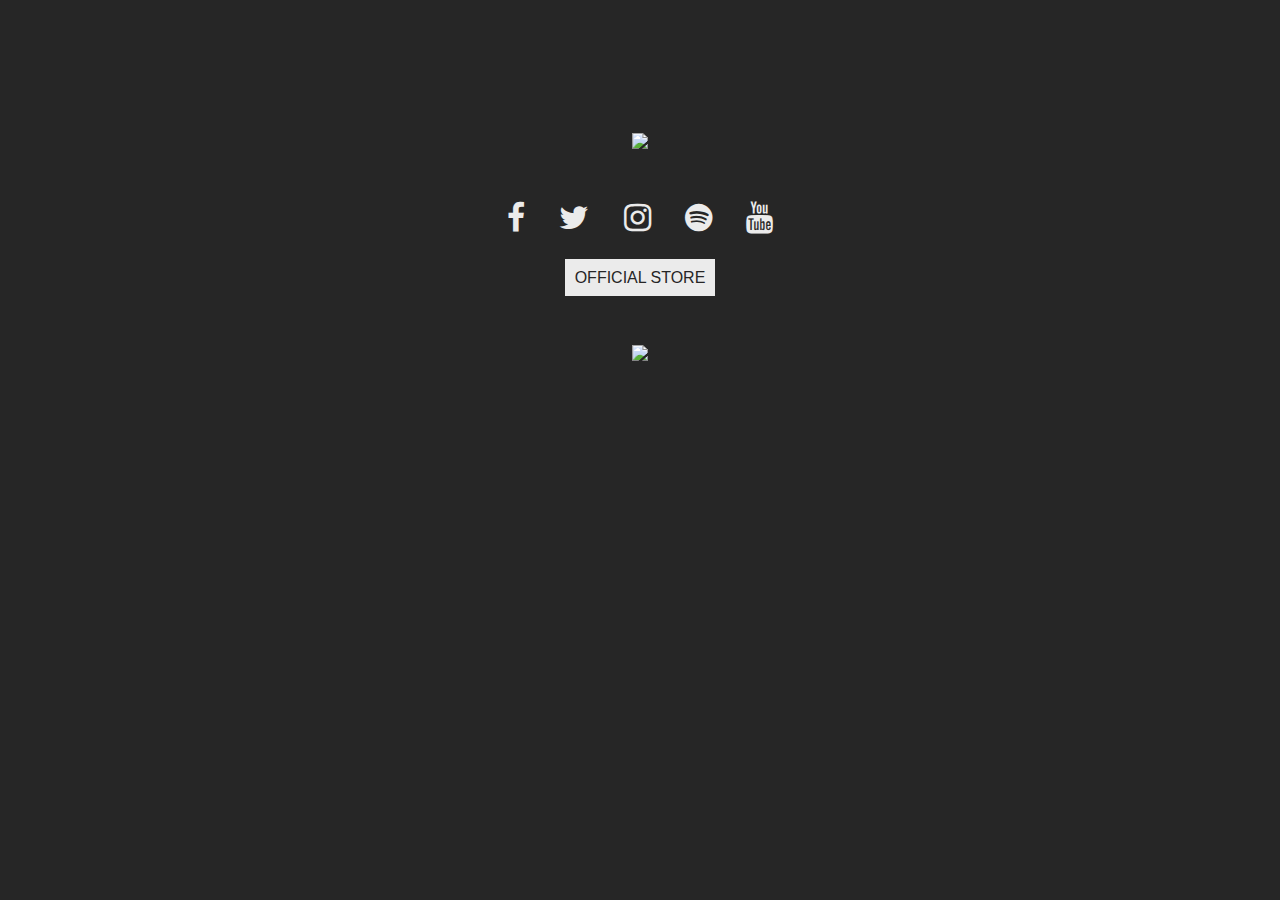
==== index.html @ 1068372f "Landing page" ====
<!DOCTYPE html><html><head><meta charset="UTF-8"><meta http-equiv="X-UA-Compatible" content="IE=edge"><meta name="viewport" content="width=device-width, initial-scale=1.0, maximum-scale=1.0, minimum-scale=1.0"><title>Echoic</title><script src="https://ajax.googleapis.com/ajax/libs/jquery/1.10.1/jquery.min.js"></script><script src="public/assets/javascripts/app.js"></script><script src="//widget.songkick.com/widget.js"></script><link rel="stylesheet" href="public/assets/stylesheets/main.css"><link rel="stylesheet" href="public/assets/stylesheets/bootstrap.css"><link rel="stylesheet" href="https://maxcdn.bootstrapcdn.com/font-awesome/4.4.0/css/font-awesome.min.css"><link href="https://fonts.googleapis.com/css?family=Montserrat" rel="stylesheet"></head><body><div class="body-container"><div class="container"><div class="row"><div class="col-xs-12"><img src="/assets/images/echoic.png" style="width:500px"></div></div><div class="row"><div class="col-xs-12"><div class="share-links"><a href="" alt="" target="_blank"><i class="fa fa-2x fa-facebook-f"></i></a><a href="" alt="" target="_blank"> <i class="fa fa-2x fa-twitter"></i></a><a href="" alt="" target="_blank"> <i class="fa fa-2x fa-instagram"></i></a><a href="" alt="" target="_blank"> <i class="fa fa-2x fa-spotify"></i></a><a href="" alt="" target="_blank"> <i class="fa fa-2x fa-youtube"></i></a><div class="box-div"><a href="https://www.musicglue.com/Echoic">OFFICIAL STORE</a></div></div></div></div><div class="row"><div class="col-xs-12"><img src="/assets/images/Album.jpg" style="width: 500px"></div></div><div class="row"><div class="col-xs-12"><div class="tour-widget"><a href="http://www.songkick.com/artists/7021494" data-theme="dark" data-track-button="on" data-detect-style="true" data-font-color="#ff4ca8" data-background-color="transparent" class="songkick-widget"></a></div></div></div></div></div></body></html>
---- public/assets/stylesheets/main.css ----
/** Variables **/
html {
  margin: 0;
  width: 100%;
  overflow-x: hidden;
  background-color: #262626;
  font-family: 'Montserrat';
}
.body-container {
  margin-top: 10%;
  background-color: #262626;
  text-align: center;
}
.body-container h1 {
  color: #FF4CA8;
}
.share-links {
  margin: 50px auto;
}
.share-links a {
  padding: 10px;
  margin: 10px 5px;
}
.share-links a i {
  color: #ebebeb;
}
.share-links a:hover i {
  color: #FF4CA8;
}
.share-links .box-div {
  margin: 30px 0;
}
.share-links .box-div a {
  background-color: #ebebeb;
  color: #262626;
  padding: 10px;
  text-decoration: none;
}
.share-links .box-div a:hover {
  background-color: #5f6060;
  color: #FF4CA8;
}
.tour-widget {
  margin: 50px auto;
}
@media (max-width: 450px) {
  img {
    max-width: 300px;
  }
}
/** Components **/
.hidden {
  display: none;
}
.pull-left {
  float: left !important;
}
.pull-right {
  float: right !important;
}
.text-left {
  text-align: left !important;
}
.text-right {
  text-align: right !important;
}
.mt-sm {
  marign-top: 15px;
}
.mt-md {
  margin-top: 20px;
}
.mt-lg {
  margin-top: 30px;
}
.ml-sm {
  margin-left: 15px;
}
.ml-md {
  margin-left: 20px;
}
.ml-sm {
  margin-left: 15px;
}
.mb-sm {
  margin-bottom: 30px;
}
.mb-md {
  margin-bottom: 20px;
}
.mb-lg {
  margin-bottom: 30px;
}
@media (max-width: 450px) {
  .hidden-xs {
    display: none;
  }
}
.clearfix:before,
.clearfix:after {
  content: " ";
  display: table;
}
.clearfix:after {
  clear: both;
}
.text-bold {
  font-weight: bold;
}
.text-xs {
  font-size: 12px;
}
.text-sm {
  font-size: 14px;
}
.text-md {
  font-size: 16px;
}
.text-italic {
  font-style: italic;
}
.text-underline {
  text-decoration: underline;
}
.text-center {
  text-align: center;
}
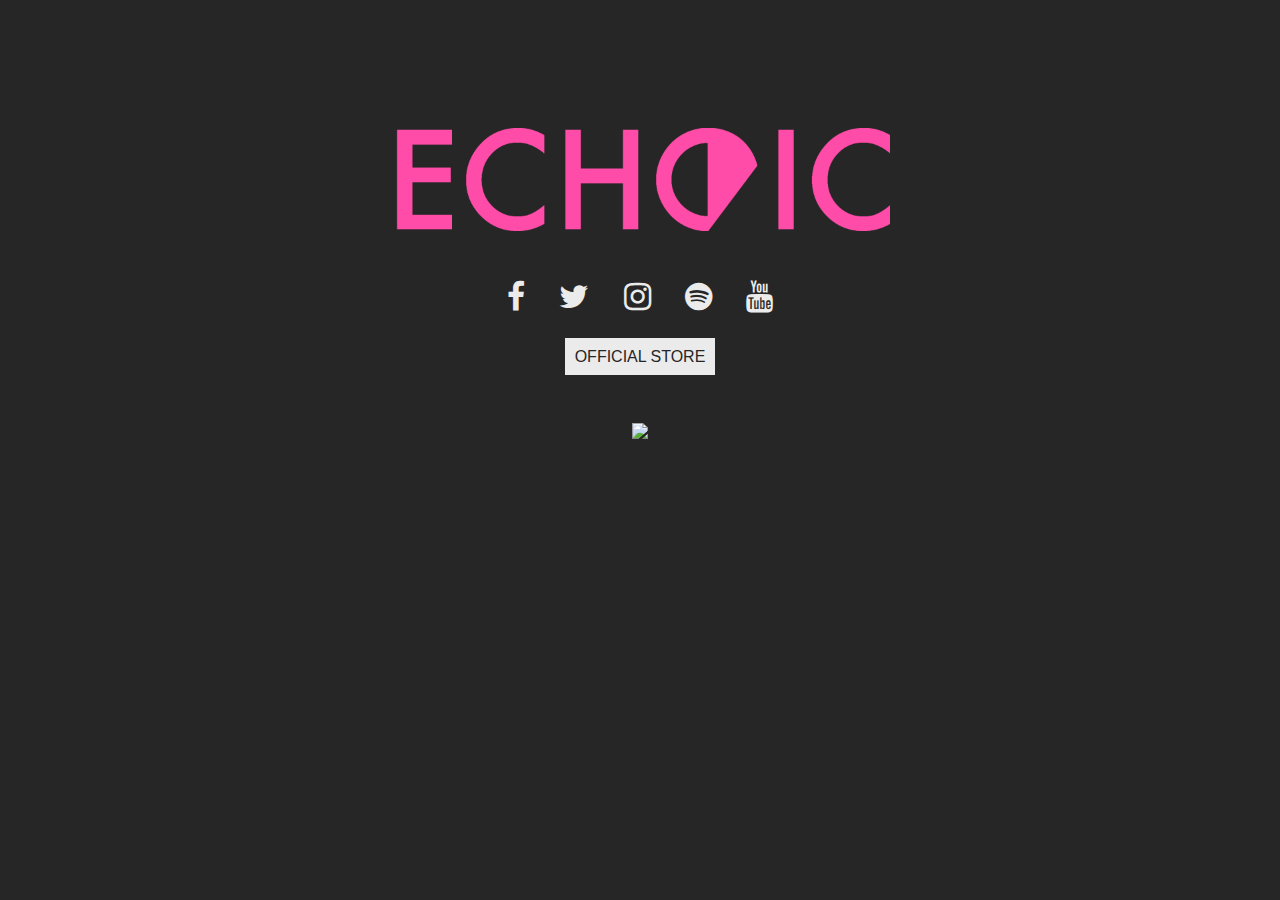
==== commit 862aae97: "Correct linking for images" ====
--- a/index.html
+++ b/index.html
@@ -1 +1 @@
-<!DOCTYPE html><html><head><meta charset="UTF-8"><meta http-equiv="X-UA-Compatible" content="IE=edge"><meta name="viewport" content="width=device-width, initial-scale=1.0, maximum-scale=1.0, minimum-scale=1.0"><title>Echoic</title><script src="https://ajax.googleapis.com/ajax/libs/jquery/1.10.1/jquery.min.js"></script><script src="public/assets/javascripts/app.js"></script><script src="//widget.songkick.com/widget.js"></script><link rel="stylesheet" href="public/assets/stylesheets/main.css"><link rel="stylesheet" href="public/assets/stylesheets/bootstrap.css"><link rel="stylesheet" href="https://maxcdn.bootstrapcdn.com/font-awesome/4.4.0/css/font-awesome.min.css"><link href="https://fonts.googleapis.com/css?family=Montserrat" rel="stylesheet"></head><body><div class="body-container"><div class="container"><div class="row"><div class="col-xs-12"><img src="/assets/images/echoic.png" style="width:500px"></div></div><div class="row"><div class="col-xs-12"><div class="share-links"><a href="" alt="" target="_blank"><i class="fa fa-2x fa-facebook-f"></i></a><a href="" alt="" target="_blank"> <i class="fa fa-2x fa-twitter"></i></a><a href="" alt="" target="_blank"> <i class="fa fa-2x fa-instagram"></i></a><a href="" alt="" target="_blank"> <i class="fa fa-2x fa-spotify"></i></a><a href="" alt="" target="_blank"> <i class="fa fa-2x fa-youtube"></i></a><div class="box-div"><a href="https://www.musicglue.com/Echoic">OFFICIAL STORE</a></div></div></div></div><div class="row"><div class="col-xs-12"><img src="/assets/images/Album.jpg" style="width: 500px"></div></div><div class="row"><div class="col-xs-12"><div class="tour-widget"><a href="http://www.songkick.com/artists/7021494" data-theme="dark" data-track-button="on" data-detect-style="true" data-font-color="#ff4ca8" data-background-color="transparent" class="songkick-widget"></a></div></div></div></div></div></body></html>
+<!DOCTYPE html><html><head><meta charset="UTF-8"><meta http-equiv="X-UA-Compatible" content="IE=edge"><meta name="viewport" content="width=device-width, initial-scale=1.0, maximum-scale=1.0, minimum-scale=1.0"><title>Echoic</title><script src="https://ajax.googleapis.com/ajax/libs/jquery/1.10.1/jquery.min.js"></script><script src="public/assets/javascripts/app.js"></script><script src="//widget.songkick.com/widget.js"></script><link rel="stylesheet" href="public/assets/stylesheets/main.css"><link rel="stylesheet" href="public/assets/stylesheets/bootstrap.css"><link rel="stylesheet" href="https://maxcdn.bootstrapcdn.com/font-awesome/4.4.0/css/font-awesome.min.css"><link href="https://fonts.googleapis.com/css?family=Montserrat" rel="stylesheet"></head><body><div class="body-container"><div class="container"><div class="row"><div class="col-xs-12"><img src="public/assets/images/echoic.png" style="width:500px"></div></div><div class="row"><div class="col-xs-12"><div class="share-links"><a href="" alt="" target="_blank"><i class="fa fa-2x fa-facebook-f"></i></a><a href="" alt="" target="_blank"> <i class="fa fa-2x fa-twitter"></i></a><a href="" alt="" target="_blank"> <i class="fa fa-2x fa-instagram"></i></a><a href="" alt="" target="_blank"> <i class="fa fa-2x fa-spotify"></i></a><a href="" alt="" target="_blank"> <i class="fa fa-2x fa-youtube"></i></a><div class="box-div"><a href="https://www.musicglue.com/Echoic">OFFICIAL STORE</a></div></div></div></div><div class="row"><div class="col-xs-12"><img src="public/assets/images/Album.jpg" style="width: 500px"></div></div><div class="row"><div class="col-xs-12"><div class="tour-widget"><a href="http://www.songkick.com/artists/7021494" data-theme="dark" data-track-button="on" data-detect-style="true" data-font-color="#ff4ca8" data-background-color="transparent" class="songkick-widget"></a></div></div></div></div></div></body></html>
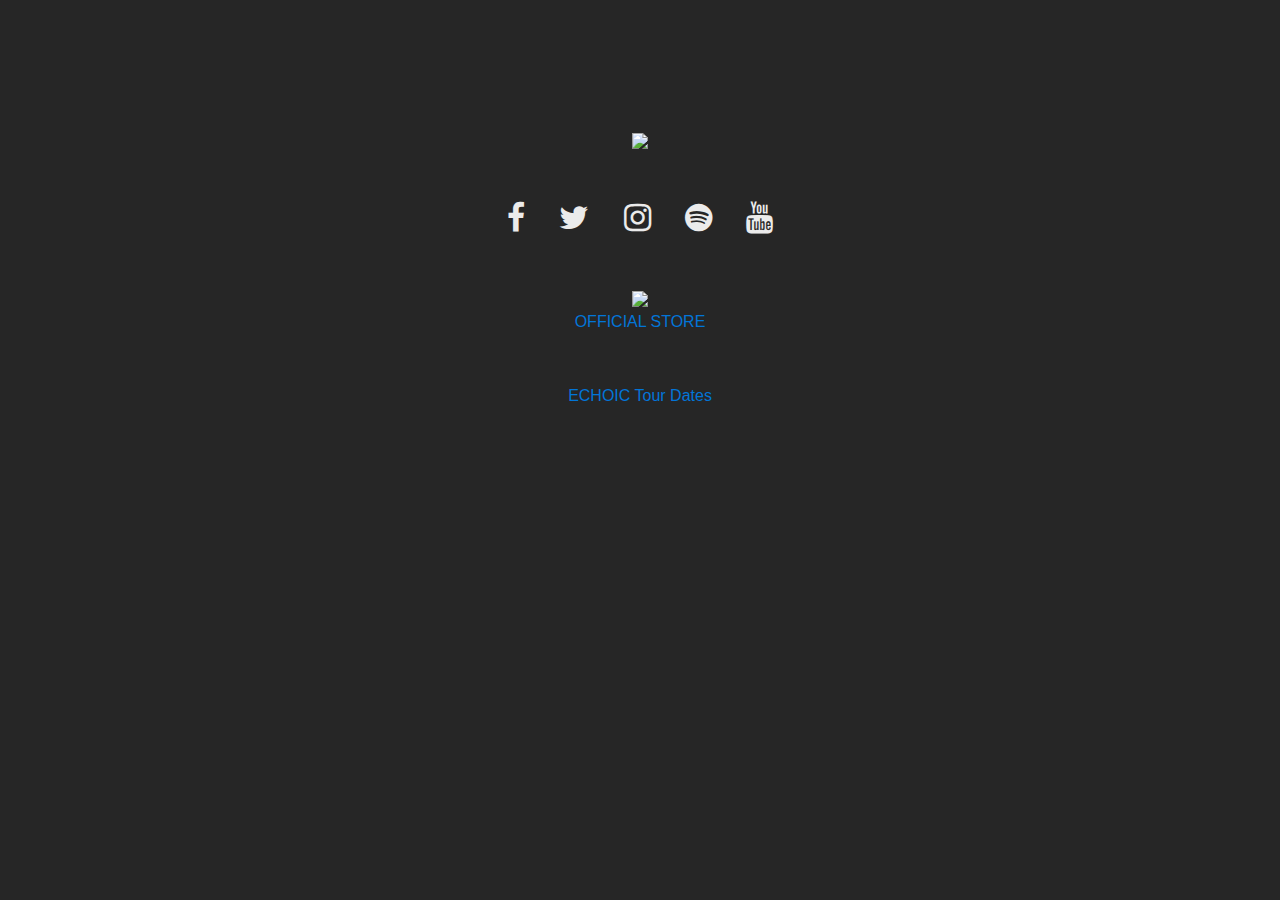
==== commit e857e2c1: "Added tour widget, moved links below image" ====
--- a/index.html
+++ b/index.html
@@ -1 +1 @@
-<!DOCTYPE html><html><head><meta charset="UTF-8"><meta http-equiv="X-UA-Compatible" content="IE=edge"><meta name="viewport" content="width=device-width, initial-scale=1.0, maximum-scale=1.0, minimum-scale=1.0"><title>Echoic</title><script src="https://ajax.googleapis.com/ajax/libs/jquery/1.10.1/jquery.min.js"></script><script src="public/assets/javascripts/app.js"></script><script src="//widget.songkick.com/widget.js"></script><link rel="stylesheet" href="public/assets/stylesheets/main.css"><link rel="stylesheet" href="public/assets/stylesheets/bootstrap.css"><link rel="stylesheet" href="https://maxcdn.bootstrapcdn.com/font-awesome/4.4.0/css/font-awesome.min.css"><link href="https://fonts.googleapis.com/css?family=Montserrat" rel="stylesheet"></head><body><div class="body-container"><div class="container"><div class="row"><div class="col-xs-12"><img src="public/assets/images/echoic.png" style="width:500px"></div></div><div class="row"><div class="col-xs-12"><div class="share-links"><a href="" alt="" target="_blank"><i class="fa fa-2x fa-facebook-f"></i></a><a href="" alt="" target="_blank"> <i class="fa fa-2x fa-twitter"></i></a><a href="" alt="" target="_blank"> <i class="fa fa-2x fa-instagram"></i></a><a href="" alt="" target="_blank"> <i class="fa fa-2x fa-spotify"></i></a><a href="" alt="" target="_blank"> <i class="fa fa-2x fa-youtube"></i></a><div class="box-div"><a href="https://www.musicglue.com/Echoic">OFFICIAL STORE</a></div></div></div></div><div class="row"><div class="col-xs-12"><img src="public/assets/images/Album.jpg" style="width: 500px"></div></div><div class="row"><div class="col-xs-12"><div class="tour-widget"><a href="http://www.songkick.com/artists/7021494" data-theme="dark" data-track-button="on" data-detect-style="true" data-font-color="#ff4ca8" data-background-color="transparent" class="songkick-widget"></a></div></div></div></div></div></body></html>
+<!DOCTYPE html><html><head><meta charset="UTF-8"><meta http-equiv="X-UA-Compatible" content="IE=edge"><meta name="viewport" content="width=device-width, initial-scale=1.0, maximum-scale=1.0, minimum-scale=1.0"><title>Echoic</title><script src="https://ajax.googleapis.com/ajax/libs/jquery/1.10.1/jquery.min.js"></script><script src="public/assets/javascripts/app.js"></script><link rel="stylesheet" href="public/assets/stylesheets/main.css"><link rel="stylesheet" href="public/assets/stylesheets/bootstrap.css"><link rel="stylesheet" href="https://maxcdn.bootstrapcdn.com/font-awesome/4.4.0/css/font-awesome.min.css"><link href="https://fonts.googleapis.com/css?family=Montserrat" rel="stylesheet"></head><body><div class="body-container"><div class="container"><div class="row"><div class="col-xs-12"><img src="/assets/images/echoic.png" style="width:500px"></div></div><div class="row"><div class="col-xs-12"><div class="share-links"><a href="https://facebook.com/EchoicBand" alt="" target="_blank"><i class="fa fa-2x fa-facebook-f"></i></a><a href="https://twitter.com/echoicofficial" alt="" target="_blank"> <i class="fa fa-2x fa-twitter"></i></a><a href="https://instagram.com/echoicofficial" alt="" target="_blank"> <i class="fa fa-2x fa-instagram"></i></a><a href="https://open.spotify.com/artist/36LQm4F1pnXleoQaQkV9Qy" alt="" target="_blank"> <i class="fa fa-2x fa-spotify"></i></a><a href="https://youtube.com/user/EchoicVEVO" alt="" target="_blank"> <i class="fa fa-2x fa-youtube"></i></a></div></div></div><div class="row"><div class="col-xs-12"><img src="/assets/images/Album.jpg" style="width: 500px"><div class="box-div"><a href="https://www.musicglue.com/Echoic">OFFICIAL STORE</a></div></div></div><div class="row"><div class="col-xs-12"><div class="tour-widget"><a href="http://www.songkick.com/artists/7021494" data-theme="dark" data-track-button="on" data-detect-style="true" data-font-color="#ff4ca8" data-background-color="transparent" class="songkick-widget">ECHOIC Tour Dates</a><script src="//widget.songkick.com/widget.js"></script></div></div></div></div></div></body></html>
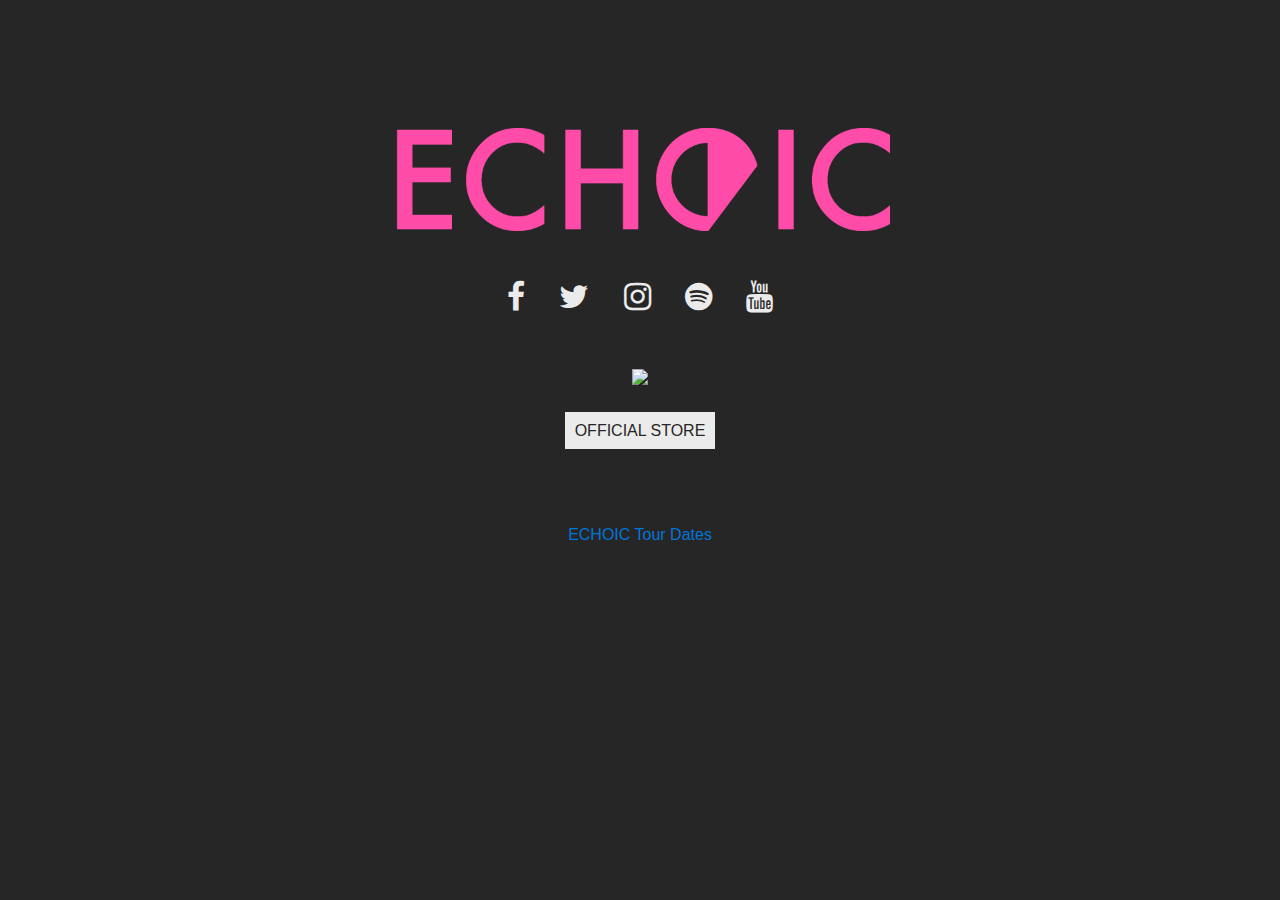
==== commit 5e55e10c: "Updated image refs" ====
--- a/index.html
+++ b/index.html
@@ -1 +1 @@
-<!DOCTYPE html><html><head><meta charset="UTF-8"><meta http-equiv="X-UA-Compatible" content="IE=edge"><meta name="viewport" content="width=device-width, initial-scale=1.0, maximum-scale=1.0, minimum-scale=1.0"><title>Echoic</title><script src="https://ajax.googleapis.com/ajax/libs/jquery/1.10.1/jquery.min.js"></script><script src="public/assets/javascripts/app.js"></script><link rel="stylesheet" href="public/assets/stylesheets/main.css"><link rel="stylesheet" href="public/assets/stylesheets/bootstrap.css"><link rel="stylesheet" href="https://maxcdn.bootstrapcdn.com/font-awesome/4.4.0/css/font-awesome.min.css"><link href="https://fonts.googleapis.com/css?family=Montserrat" rel="stylesheet"></head><body><div class="body-container"><div class="container"><div class="row"><div class="col-xs-12"><img src="/assets/images/echoic.png" style="width:500px"></div></div><div class="row"><div class="col-xs-12"><div class="share-links"><a href="https://facebook.com/EchoicBand" alt="" target="_blank"><i class="fa fa-2x fa-facebook-f"></i></a><a href="https://twitter.com/echoicofficial" alt="" target="_blank"> <i class="fa fa-2x fa-twitter"></i></a><a href="https://instagram.com/echoicofficial" alt="" target="_blank"> <i class="fa fa-2x fa-instagram"></i></a><a href="https://open.spotify.com/artist/36LQm4F1pnXleoQaQkV9Qy" alt="" target="_blank"> <i class="fa fa-2x fa-spotify"></i></a><a href="https://youtube.com/user/EchoicVEVO" alt="" target="_blank"> <i class="fa fa-2x fa-youtube"></i></a></div></div></div><div class="row"><div class="col-xs-12"><img src="/assets/images/Album.jpg" style="width: 500px"><div class="box-div"><a href="https://www.musicglue.com/Echoic">OFFICIAL STORE</a></div></div></div><div class="row"><div class="col-xs-12"><div class="tour-widget"><a href="http://www.songkick.com/artists/7021494" data-theme="dark" data-track-button="on" data-detect-style="true" data-font-color="#ff4ca8" data-background-color="transparent" class="songkick-widget">ECHOIC Tour Dates</a><script src="//widget.songkick.com/widget.js"></script></div></div></div></div></div></body></html>
+<!DOCTYPE html><html><head><meta charset="UTF-8"><meta http-equiv="X-UA-Compatible" content="IE=edge"><meta name="viewport" content="width=device-width, initial-scale=1.0, maximum-scale=1.0, minimum-scale=1.0"><title>Echoic</title><script src="https://ajax.googleapis.com/ajax/libs/jquery/1.10.1/jquery.min.js"></script><script src="public/assets/javascripts/app.js"></script><link rel="stylesheet" href="public/assets/stylesheets/main.css"><link rel="stylesheet" href="public/assets/stylesheets/bootstrap.css"><link rel="stylesheet" href="https://maxcdn.bootstrapcdn.com/font-awesome/4.4.0/css/font-awesome.min.css"><link href="https://fonts.googleapis.com/css?family=Montserrat" rel="stylesheet"></head><body><div class="body-container"><div class="container"><div class="row"><div class="col-xs-12"><img src="public/assets/images/echoic.png" style="width:500px"></div></div><div class="row"><div class="col-xs-12"><div class="share-links"><a href="https://facebook.com/EchoicBand" alt="" target="_blank"><i class="fa fa-2x fa-facebook-f"></i></a><a href="https://twitter.com/echoicofficial" alt="" target="_blank"> <i class="fa fa-2x fa-twitter"></i></a><a href="https://instagram.com/echoicofficial" alt="" target="_blank"> <i class="fa fa-2x fa-instagram"></i></a><a href="https://open.spotify.com/artist/36LQm4F1pnXleoQaQkV9Qy" alt="" target="_blank"> <i class="fa fa-2x fa-spotify"></i></a><a href="https://youtube.com/user/EchoicVEVO" alt="" target="_blank"> <i class="fa fa-2x fa-youtube"></i></a></div></div></div><div class="row"><div class="col-xs-12"><img src="public/assets/images/Album.jpg" style="width: 500px"><div class="box-div"><a href="https://www.musicglue.com/Echoic">OFFICIAL STORE</a></div></div></div><div class="row"><div class="col-xs-12"><div class="tour-widget"><a href="http://www.songkick.com/artists/7021494" data-theme="dark" data-track-button="on" data-detect-style="true" data-font-color="#ff4ca8" data-background-color="transparent" class="songkick-widget">ECHOIC Tour Dates</a><script src="//widget.songkick.com/widget.js"></script></div></div></div></div></div></body></html>
--- a/public/assets/stylesheets/main.css
+++ b/public/assets/stylesheets/main.css
@@ -27,18 +27,19 @@
 .share-links a:hover i {
   color: #FF4CA8;
 }
-.share-links .box-div {
+.box-div {
   margin: 30px 0;
 }
-.share-links .box-div a {
+.box-div a {
   background-color: #ebebeb;
   color: #262626;
   padding: 10px;
   text-decoration: none;
 }
-.share-links .box-div a:hover {
+.box-div a:hover {
   background-color: #5f6060;
   color: #FF4CA8;
+  text-decoration: none;
 }
 .tour-widget {
   margin: 50px auto;
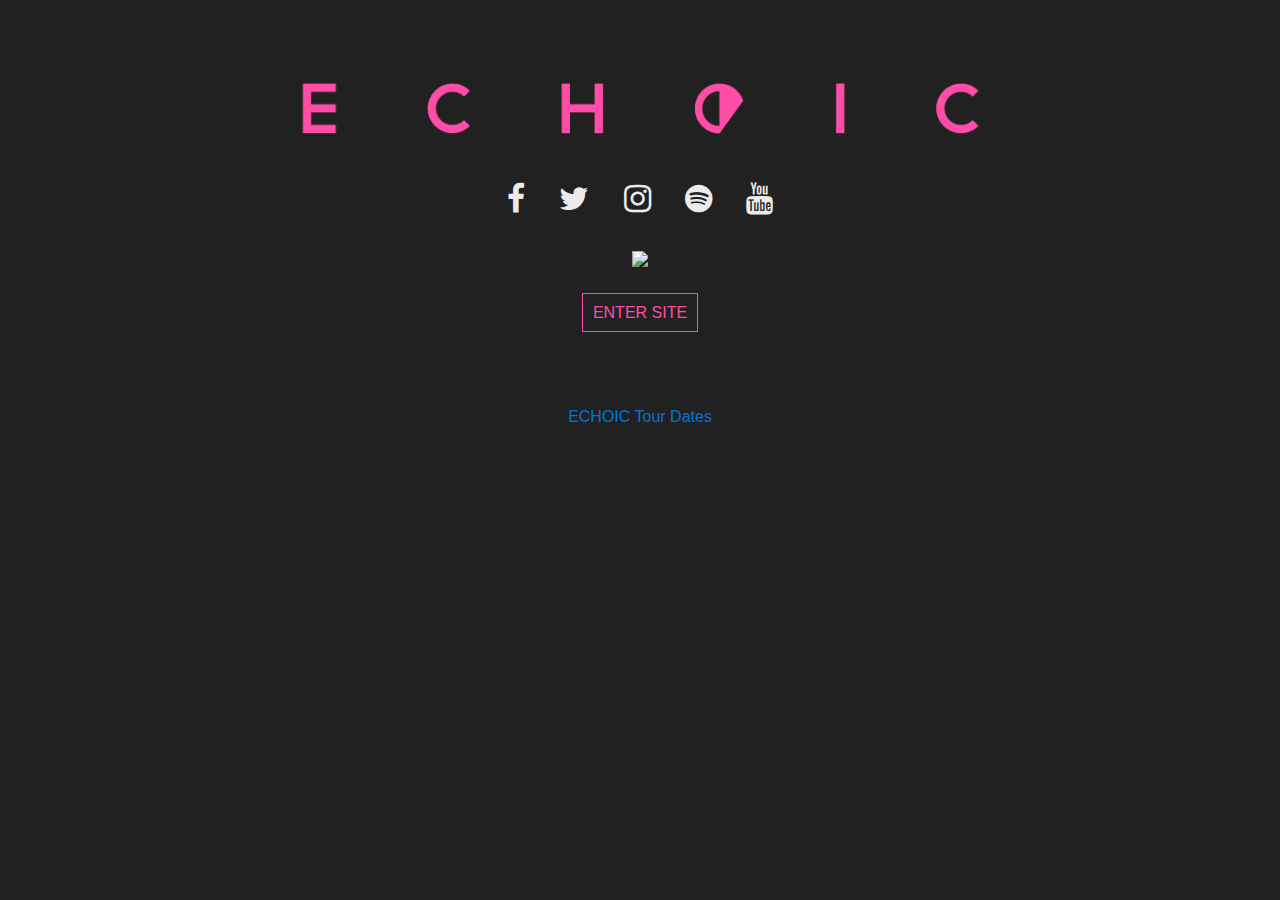
==== commit af9e2b4c: "Image width, link text change" ====
--- a/index.html
+++ b/index.html
@@ -1 +1 @@
-<!DOCTYPE html><html><head><meta charset="UTF-8"><meta http-equiv="X-UA-Compatible" content="IE=edge"><meta name="viewport" content="width=device-width, initial-scale=1.0, maximum-scale=1.0, minimum-scale=1.0"><title>Echoic</title><script src="https://ajax.googleapis.com/ajax/libs/jquery/1.10.1/jquery.min.js"></script><script src="public/assets/javascripts/app.js"></script><link rel="stylesheet" href="public/assets/stylesheets/main.css"><link rel="stylesheet" href="public/assets/stylesheets/bootstrap.css"><link rel="stylesheet" href="https://maxcdn.bootstrapcdn.com/font-awesome/4.4.0/css/font-awesome.min.css"><link href="https://fonts.googleapis.com/css?family=Montserrat" rel="stylesheet"></head><body><div class="body-container"><div class="container"><div class="row"><div class="col-xs-12"><img src="public/assets/images/echoic.png" style="width:500px"></div></div><div class="row"><div class="col-xs-12"><div class="share-links"><a href="https://facebook.com/EchoicBand" alt="" target="_blank"><i class="fa fa-2x fa-facebook-f"></i></a><a href="https://twitter.com/echoicofficial" alt="" target="_blank"> <i class="fa fa-2x fa-twitter"></i></a><a href="https://instagram.com/echoicofficial" alt="" target="_blank"> <i class="fa fa-2x fa-instagram"></i></a><a href="https://open.spotify.com/artist/36LQm4F1pnXleoQaQkV9Qy" alt="" target="_blank"> <i class="fa fa-2x fa-spotify"></i></a><a href="https://youtube.com/user/EchoicVEVO" alt="" target="_blank"> <i class="fa fa-2x fa-youtube"></i></a></div></div></div><div class="row"><div class="col-xs-12"><img src="public/assets/images/Album.jpg" style="width: 500px"><div class="box-div"><a href="https://www.musicglue.com/Echoic">OFFICIAL STORE</a></div></div></div><div class="row"><div class="col-xs-12"><div class="tour-widget"><a href="http://www.songkick.com/artists/7021494" data-theme="dark" data-track-button="on" data-detect-style="true" data-font-color="#ff4ca8" data-background-color="transparent" class="songkick-widget">ECHOIC Tour Dates</a><script src="//widget.songkick.com/widget.js"></script></div></div></div></div></div></body></html>
+<!DOCTYPE html><html><head><meta charset="UTF-8"><meta http-equiv="X-UA-Compatible" content="IE=edge"><meta name="viewport" content="width=device-width, initial-scale=1.0, maximum-scale=1.0, minimum-scale=1.0"><title>Echoic</title><script src="https://ajax.googleapis.com/ajax/libs/jquery/1.10.1/jquery.min.js"></script><script src="public/assets/javascripts/app.js"></script><link rel="stylesheet" href="public/assets/stylesheets/main.css"><link rel="stylesheet" href="public/assets/stylesheets/bootstrap.css"><link rel="stylesheet" href="https://maxcdn.bootstrapcdn.com/font-awesome/4.4.0/css/font-awesome.min.css"><link href="https://fonts.googleapis.com/css?family=Montserrat" rel="stylesheet"></head><body><div class="body-container"><div class="container"><div class="row"><div class="col-xs-12"><img src="public/assets/images/echoic.png" style="width:700px"></div></div><div class="row"><div class="col-xs-12"><div class="share-links"><a href="https://facebook.com/EchoicBand" alt="" target="_blank"><i class="fa fa-2x fa-facebook-f"></i></a><a href="https://twitter.com/echoicofficial" alt="" target="_blank"> <i class="fa fa-2x fa-twitter"></i></a><a href="https://instagram.com/echoicofficial" alt="" target="_blank"> <i class="fa fa-2x fa-instagram"></i></a><a href="https://open.spotify.com/artist/36LQm4F1pnXleoQaQkV9Qy" alt="" target="_blank"> <i class="fa fa-2x fa-spotify"></i></a><a href="https://youtube.com/user/EchoicVEVO" alt="" target="_blank"> <i class="fa fa-2x fa-youtube"></i></a></div></div></div><div class="row"><div class="col-xs-12"><img src="public/assets/images/Album.jpg" style="width: 500px"><div class="box-div"><a href="https://www.musicglue.com/Echoic">ENTER SITE</a></div></div></div><div class="row"><div class="col-xs-12"><div class="tour-widget"><a href="http://www.songkick.com/artists/7021494" data-theme="dark" data-track-button="on" data-detect-style="true" data-font-color="#ff4ca8" data-background-color="transparent" class="songkick-widget">ECHOIC Tour Dates</a><script src="//widget.songkick.com/widget.js"></script></div></div></div></div></div></body></html>
--- a/public/assets/stylesheets/main.css
+++ b/public/assets/stylesheets/main.css
@@ -3,19 +3,21 @@
   margin: 0;
   width: 100%;
   overflow-x: hidden;
-  background-color: #262626;
+  background-color: #212121;
   font-family: 'Montserrat';
 }
 .body-container {
-  margin-top: 10%;
-  background-color: #262626;
+  padding-top: 5%;
+  background-color: #212121;
+  background-image: url('/assets/images/1.jpg');
+  background-repeat: no-repeat;
   text-align: center;
 }
 .body-container h1 {
   color: #FF4CA8;
 }
 .share-links {
-  margin: 50px auto;
+  margin: 30px auto;
 }
 .share-links a {
   padding: 10px;
@@ -31,15 +33,17 @@
   margin: 30px 0;
 }
 .box-div a {
-  background-color: #ebebeb;
-  color: #262626;
+  background-color: #212121;
+  color: #FF4CA8;
   padding: 10px;
   text-decoration: none;
+  border: 1px solid #FF4CA8;
 }
 .box-div a:hover {
+  border: 1px solid #FF4CA8;
   background-color: #5f6060;
+  text-decoration: none;
   color: #FF4CA8;
-  text-decoration: none;
 }
 .tour-widget {
   margin: 50px auto;
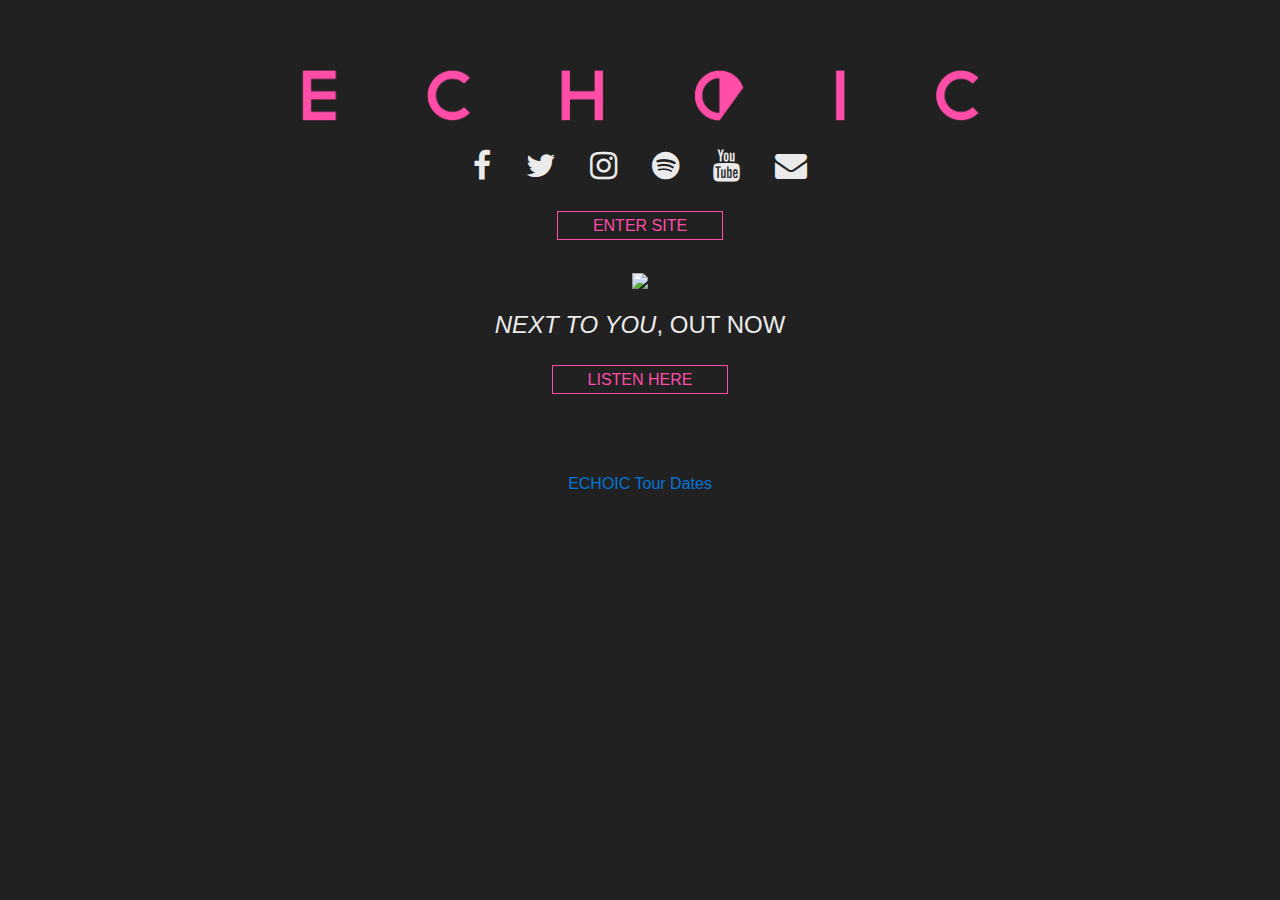
==== commit 4635f46e: "Added mailto link, spotify, moving links around" ====
--- a/index.html
+++ b/index.html
@@ -1 +1 @@
-<!DOCTYPE html><html><head><meta charset="UTF-8"><meta http-equiv="X-UA-Compatible" content="IE=edge"><meta name="viewport" content="width=device-width, initial-scale=1.0, maximum-scale=1.0, minimum-scale=1.0"><title>Echoic</title><script src="https://ajax.googleapis.com/ajax/libs/jquery/1.10.1/jquery.min.js"></script><script src="public/assets/javascripts/app.js"></script><link rel="stylesheet" href="public/assets/stylesheets/main.css"><link rel="stylesheet" href="public/assets/stylesheets/bootstrap.css"><link rel="stylesheet" href="https://maxcdn.bootstrapcdn.com/font-awesome/4.4.0/css/font-awesome.min.css"><link href="https://fonts.googleapis.com/css?family=Montserrat" rel="stylesheet"></head><body><div class="body-container"><div class="container"><div class="row"><div class="col-xs-12"><img src="public/assets/images/echoic.png" style="width:700px"></div></div><div class="row"><div class="col-xs-12"><div class="share-links"><a href="https://facebook.com/EchoicBand" alt="" target="_blank"><i class="fa fa-2x fa-facebook-f"></i></a><a href="https://twitter.com/echoicofficial" alt="" target="_blank"> <i class="fa fa-2x fa-twitter"></i></a><a href="https://instagram.com/echoicofficial" alt="" target="_blank"> <i class="fa fa-2x fa-instagram"></i></a><a href="https://open.spotify.com/artist/36LQm4F1pnXleoQaQkV9Qy" alt="" target="_blank"> <i class="fa fa-2x fa-spotify"></i></a><a href="https://youtube.com/user/EchoicVEVO" alt="" target="_blank"> <i class="fa fa-2x fa-youtube"></i></a></div></div></div><div class="row"><div class="col-xs-12"><img src="public/assets/images/Album.jpg" style="width: 500px"><div class="box-div"><a href="https://www.musicglue.com/Echoic">ENTER SITE</a></div></div></div><div class="row"><div class="col-xs-12"><div class="tour-widget"><a href="http://www.songkick.com/artists/7021494" data-theme="dark" data-track-button="on" data-detect-style="true" data-font-color="#ff4ca8" data-background-color="transparent" class="songkick-widget">ECHOIC Tour Dates</a><script src="//widget.songkick.com/widget.js"></script></div></div></div></div></div></body></html>
+<!DOCTYPE html><html><head><meta charset="UTF-8"><meta http-equiv="X-UA-Compatible" content="IE=edge"><meta name="viewport" content="width=device-width, initial-scale=1.0, maximum-scale=1.0, minimum-scale=1.0"><title>Echoic</title><script src="https://ajax.googleapis.com/ajax/libs/jquery/1.10.1/jquery.min.js"></script><script src="public/assets/javascripts/app.js"></script><link rel="stylesheet" href="public/assets/stylesheets/main.css"><link rel="stylesheet" href="public/assets/stylesheets/bootstrap.css"><link rel="stylesheet" href="https://maxcdn.bootstrapcdn.com/font-awesome/4.4.0/css/font-awesome.min.css"><link href="https://fonts.googleapis.com/css?family=Roboto+Condensed" rel="stylesheet"></head><body><div class="body-container"><div class="container"><div class="row"><div class="col-xs-12"><img src="public/assets/images/echoic.png" style="width:700px"></div></div><div class="row"><div class="col-xs-12"><div class="share-links"><a href="https://facebook.com/EchoicBand" alt="Facebook" target="_blank"><i class="fa fa-2x fa-facebook-f"></i></a><a href="https://twitter.com/echoicofficial" alt="Twitter" target="_blank"> <i class="fa fa-2x fa-twitter"></i></a><a href="https://instagram.com/echoicofficial" alt="Instagram" target="_blank"> <i class="fa fa-2x fa-instagram"></i></a><a href="https://open.spotify.com/artist/36LQm4F1pnXleoQaQkV9Qy" alt="Spotify" target="_blank"> <i class="fa fa-2x fa-spotify"></i></a><a href="https://youtube.com/user/EchoicVEVO" alt="YouTube" target="_blank"> <i class="fa fa-2x fa-youtube"></i></a><a href="mailto:info@echoicofficial.co.uk" alt="Email"> <i class="fa fa-2x fa-envelope"></i></a></div><div class="box-div"><a href="https://www.musicglue.com/Echoic">ENTER SITE</a></div></div></div><div class="row"><div class="col-xs-12"><img src="public/assets/images/Album.jpg" style="width: 500px"></div></div><div class="row"><div class="col-xs-12"><div class="title"><h4> <i>NEXT TO YOU</i>, OUT NOW</h4><div class="box-div"><a href="https://goo.gl/DyksmV">LISTEN HERE</a></div></div></div></div><div class="row"><div class="tour-widget"><a href="http://www.songkick.com/artists/7021494" data-theme="dark" data-track-button="on" data-detect-style="true" data-font-color="#ff4ca8" data-background-color="transparent" class="songkick-widget">ECHOIC Tour Dates</a><script src="//widget.songkick.com/widget.js"></script></div></div></div></div></body></html>
--- a/public/assets/stylesheets/main.css
+++ b/public/assets/stylesheets/main.css
@@ -4,10 +4,13 @@
   width: 100%;
   overflow-x: hidden;
   background-color: #212121;
-  font-family: 'Montserrat';
+  font-family: 'Roboto Condensed';
+}
+body {
+  font-family: 'Roboto Condensed';
 }
 .body-container {
-  padding-top: 5%;
+  padding: 4% 0;
   background-color: #212121;
   background-image: url('/assets/images/1.jpg');
   background-repeat: no-repeat;
@@ -17,7 +20,7 @@
   color: #FF4CA8;
 }
 .share-links {
-  margin: 30px auto;
+  margin: 10px auto;
 }
 .share-links a {
   padding: 10px;
@@ -29,13 +32,20 @@
 .share-links a:hover i {
   color: #FF4CA8;
 }
+.title {
+  margin-top: 20px;
+  color: #ebebeb;
+}
+.title h5 {
+  font-weight: 400;
+}
 .box-div {
   margin: 30px 0;
 }
 .box-div a {
   background-color: #212121;
   color: #FF4CA8;
-  padding: 10px;
+  padding: 5px 35px;
   text-decoration: none;
   border: 1px solid #FF4CA8;
 }
@@ -46,11 +56,18 @@
   color: #FF4CA8;
 }
 .tour-widget {
+  text-align: center;
+  width: 50%;
   margin: 50px auto;
 }
 @media (max-width: 450px) {
+  .tour-widget {
+    width: 100%;
+  }
+}
+@media (max-width: 450px) {
   img {
-    max-width: 300px;
+    max-width: 400px;
   }
 }
 /** Components **/
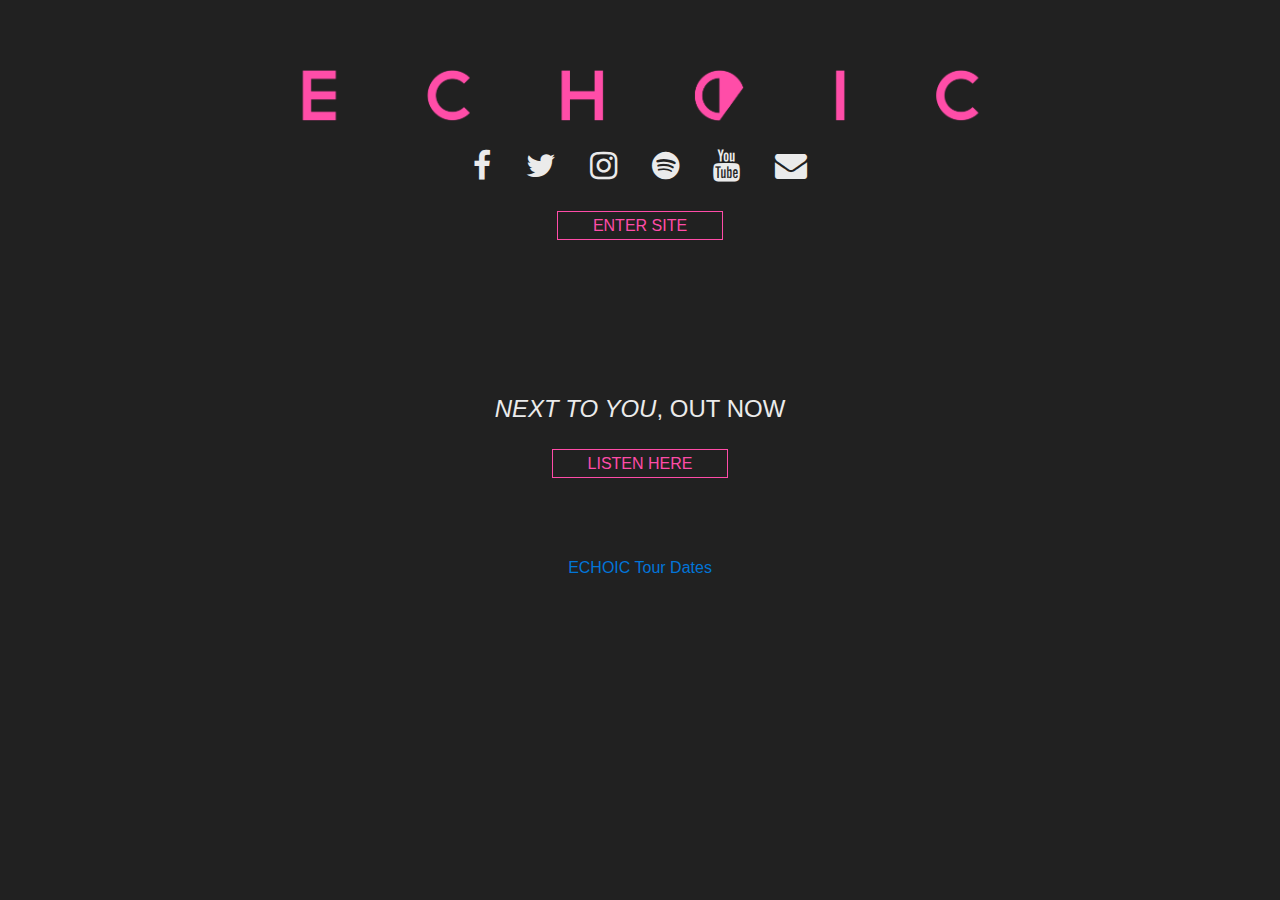
==== commit 136d3901: "Removed image and added top margin" ====
--- a/index.html
+++ b/index.html
@@ -1 +1 @@
-<!DOCTYPE html><html><head><meta charset="UTF-8"><meta http-equiv="X-UA-Compatible" content="IE=edge"><meta name="viewport" content="width=device-width, initial-scale=1.0, maximum-scale=1.0, minimum-scale=1.0"><title>Echoic</title><script src="https://ajax.googleapis.com/ajax/libs/jquery/1.10.1/jquery.min.js"></script><script src="public/assets/javascripts/app.js"></script><link rel="stylesheet" href="public/assets/stylesheets/main.css"><link rel="stylesheet" href="public/assets/stylesheets/bootstrap.css"><link rel="stylesheet" href="https://maxcdn.bootstrapcdn.com/font-awesome/4.4.0/css/font-awesome.min.css"><link href="https://fonts.googleapis.com/css?family=Roboto+Condensed" rel="stylesheet"></head><body><div class="body-container"><div class="container"><div class="row"><div class="col-xs-12"><img src="public/assets/images/echoic.png" style="width:700px"></div></div><div class="row"><div class="col-xs-12"><div class="share-links"><a href="https://facebook.com/EchoicBand" alt="Facebook" target="_blank"><i class="fa fa-2x fa-facebook-f"></i></a><a href="https://twitter.com/echoicofficial" alt="Twitter" target="_blank"> <i class="fa fa-2x fa-twitter"></i></a><a href="https://instagram.com/echoicofficial" alt="Instagram" target="_blank"> <i class="fa fa-2x fa-instagram"></i></a><a href="https://open.spotify.com/artist/36LQm4F1pnXleoQaQkV9Qy" alt="Spotify" target="_blank"> <i class="fa fa-2x fa-spotify"></i></a><a href="https://youtube.com/user/EchoicVEVO" alt="YouTube" target="_blank"> <i class="fa fa-2x fa-youtube"></i></a><a href="mailto:info@echoicofficial.co.uk" alt="Email"> <i class="fa fa-2x fa-envelope"></i></a></div><div class="box-div"><a href="https://www.musicglue.com/Echoic">ENTER SITE</a></div></div></div><div class="row"><div class="col-xs-12"><img src="public/assets/images/Album.jpg" style="width: 500px"></div></div><div class="row"><div class="col-xs-12"><div class="title"><h4> <i>NEXT TO YOU</i>, OUT NOW</h4><div class="box-div"><a href="https://goo.gl/DyksmV">LISTEN HERE</a></div></div></div></div><div class="row"><div class="tour-widget"><a href="http://www.songkick.com/artists/7021494" data-theme="dark" data-track-button="on" data-detect-style="true" data-font-color="#ff4ca8" data-background-color="transparent" class="songkick-widget">ECHOIC Tour Dates</a><script src="//widget.songkick.com/widget.js"></script></div></div></div></div></body></html>
+<!DOCTYPE html><html><head><meta charset="UTF-8"><meta http-equiv="X-UA-Compatible" content="IE=edge"><meta name="viewport" content="width=device-width, initial-scale=1.0, maximum-scale=1.0, minimum-scale=1.0"><title>Echoic</title><script src="https://ajax.googleapis.com/ajax/libs/jquery/1.10.1/jquery.min.js"></script><script src="public/assets/javascripts/app.js"></script><link rel="stylesheet" href="public/assets/stylesheets/main.css"><link rel="stylesheet" href="public/assets/stylesheets/bootstrap.css"><link rel="stylesheet" href="https://maxcdn.bootstrapcdn.com/font-awesome/4.4.0/css/font-awesome.min.css"><link href="https://fonts.googleapis.com/css?family=Roboto+Condensed" rel="stylesheet"></head><body><div class="body-container"><div class="container"><div class="row"><div class="col-xs-12"><img src="public/assets/images/echoic.png" style="width:700px"></div></div><div class="row"><div class="col-xs-12"><div class="share-links"><a href="https://facebook.com/EchoicBand" alt="Facebook" target="_blank"><i class="fa fa-2x fa-facebook-f"></i></a><a href="https://twitter.com/echoicofficial" alt="Twitter" target="_blank"> <i class="fa fa-2x fa-twitter"></i></a><a href="https://instagram.com/echoicofficial" alt="Instagram" target="_blank"> <i class="fa fa-2x fa-instagram"></i></a><a href="https://open.spotify.com/artist/36LQm4F1pnXleoQaQkV9Qy" alt="Spotify" target="_blank"> <i class="fa fa-2x fa-spotify"></i></a><a href="https://youtube.com/user/EchoicVEVO" alt="YouTube" target="_blank"> <i class="fa fa-2x fa-youtube"></i></a><a href="mailto:info@echoicofficial.co.uk" alt="Email"> <i class="fa fa-2x fa-envelope"></i></a></div><div class="box-div"><a href="https://www.musicglue.com/Echoic">ENTER SITE    </a></div></div></div></div><div class="row"><div class="col-xs-12"><div class="title"><h4> <i>NEXT TO YOU</i>, OUT NOW</h4><div class="box-div"><a href="https://goo.gl/DyksmV">LISTEN HERE</a></div></div></div></div><div class="row"><div class="tour-widget"><a href="http://www.songkick.com/artists/7021494" data-theme="dark" data-track-button="on" data-detect-style="true" data-font-color="#ff4ca8" data-background-color="transparent" class="songkick-widget">ECHOIC Tour Dates</a><script src="//widget.songkick.com/widget.js"></script></div></div></div></div></body></html>
--- a/public/assets/stylesheets/main.css
+++ b/public/assets/stylesheets/main.css
@@ -33,7 +33,7 @@
   color: #FF4CA8;
 }
 .title {
-  margin-top: 20px;
+  margin-top: 10%;
   color: #ebebeb;
 }
 .title h5 {
